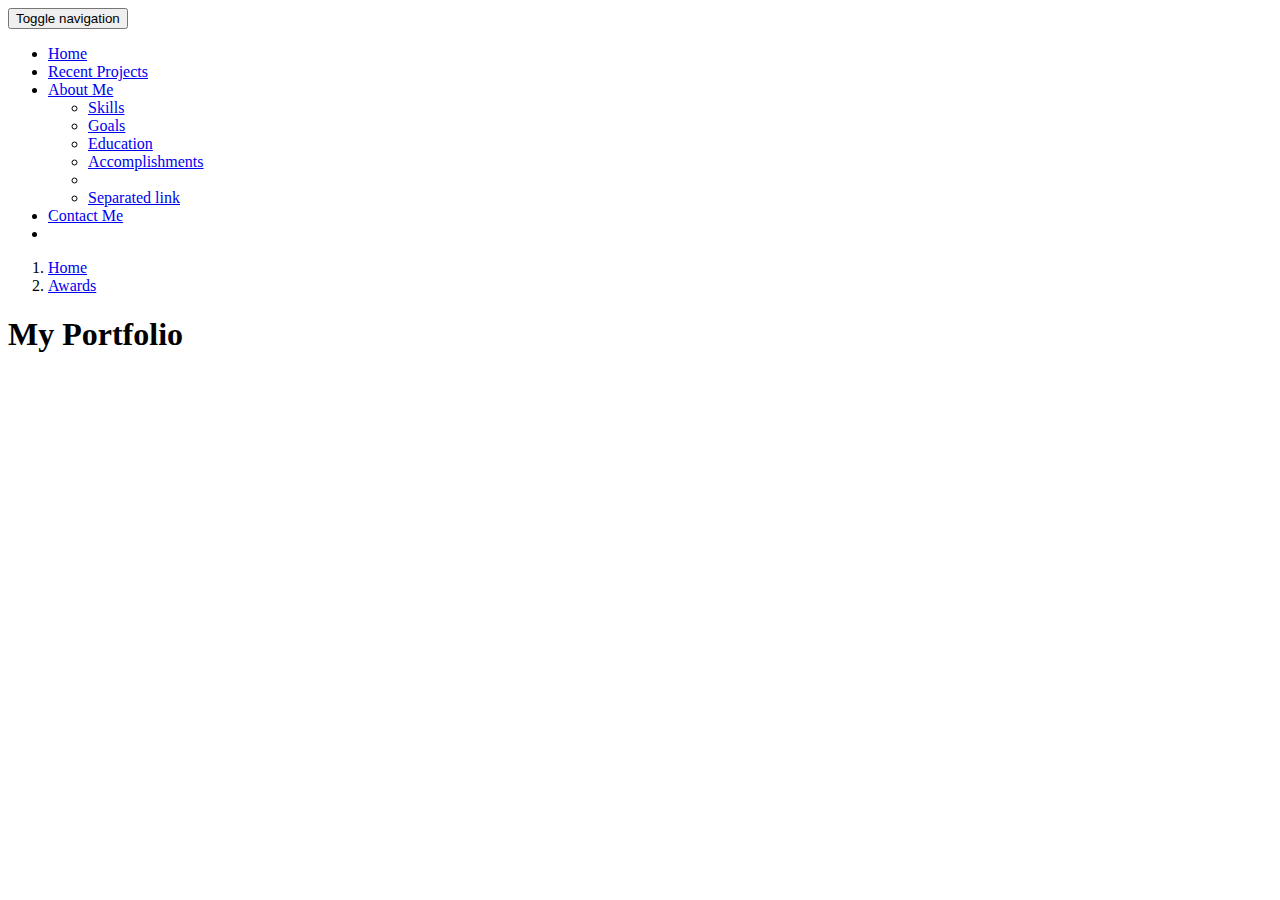
==== awards.html @ e98cfb02 "changed awards to accomplishments" ====
<!DOCTYPE html>
<html lang="en">

<head>
    <meta charset="UTF-8">
    <meta http-equiv="X-UA-Compatible" content="IE=edge">
    <meta name="viewport" content="width=device-width, initial-scale=1">
    <!--css section-->
    <link rel="stylesheet" href="Content/css/bootstrap.min.css">
    <link rel="stylesheet" href="Content/css/bootstrap-theme.min.css">
    <link rel="stylesheet" href="Content/css/font-awesome.min.css">
    <link rel="stylesheet" href="Content/app.css">
    <title>Steele Portfolio</title>

</head>

<body>

    <nav class="navbar navbar-inverse">
        <div class="container-fluid">
            <!-- Brand and toggle get grouped for better mobile display -->
            <div class="navbar-header">
                <button type="button" class="navbar-toggle collapsed" data-toggle="collapse" data-target="#bs-example-navbar-collapse-1"
                aria-expanded="false">
                    <span class="sr-only">Toggle navigation</span>
                    <span class="icon-bar"></span>
                    <span class="icon-bar"></span>
                    <span class="icon-bar"></span>
                </button>
                <a class="navbar-brand" href="#"><i class="fa fa-fort-awesome"></i></a>
            </div>

            <!-- Collect the nav links, forms, and other content for toggling -->
            <div class="collapse navbar-collapse" id="bs-example-navbar-collapse-1">
                <ul class="nav navbar-nav navbar-right">
                    <li><a href="index.html">Home</a></li>
                    <li><a href="projects.html">Recent Projects</a></li>
                    <li class="dropdown">
                        <a href="#" class="dropdown-toggle" data-toggle="dropdown" role="button" aria-haspopup="true" aria-expanded="false">About Me<span class="caret"></span></a>
                        <ul class="dropdown-menu">
                            <li><a href="skills.html">Skills</a></li>
                            <li><a href="goals.html">Goals</a></li>
                            <li><a href="education.html">Education</a></li>
                            <!--<li><a href="work.html">Work History</a></li>-->
                            <li class="active"><a href="awards.html">Accomplishments</a></li>
                            <!--<li><a href="volunteer.html">Volunteer Work</a></li>-->
                            <li role="separator" class="divider"></li>
                            <li><a href="#">Separated link</a></li>
                        </ul>
                    </li>
                    <li><a href="contact.html">Contact Me</a></li>
                    <li role="separator" class="divider"></li>
                </ul>
            </div>
            <!-- /.navbar-collapse -->
        </div>
        <!-- /.container-fluid -->
    </nav>
    <!-- Breadcrumbs -->
    <ol class="breadcrumb">
        <li><a href="index.html">Home</a></li>
        <li class="active"><a href="awards.html">Awards</a></li>
    </ol>
    <main class="container">

        <h1>My Portfolio</h1>
        <main class="container">
        <h2 id="awards"></h2>
        <!--<ul>
            <li id="award1"></li>
            <li id="award2"></li>
            <li id="award3"></li>
            <li id="award4"></li>
            <li id="award5"> </li>
        </ul>-->
        <p id="award1"></p>
        <p id="award2"></p>
        <p id="award3"></p>
        <p id="award4"></p>
        <p id="award5"></p>

    </main>
    <!--javascript section-->
    <script src="scripts/lib/jquery-2.2.0.min.js"></script>
    <script src="scripts/lib/bootstrap.min.js"></script>
    <script src="scripts/app.js"></script>
</body>

</html>
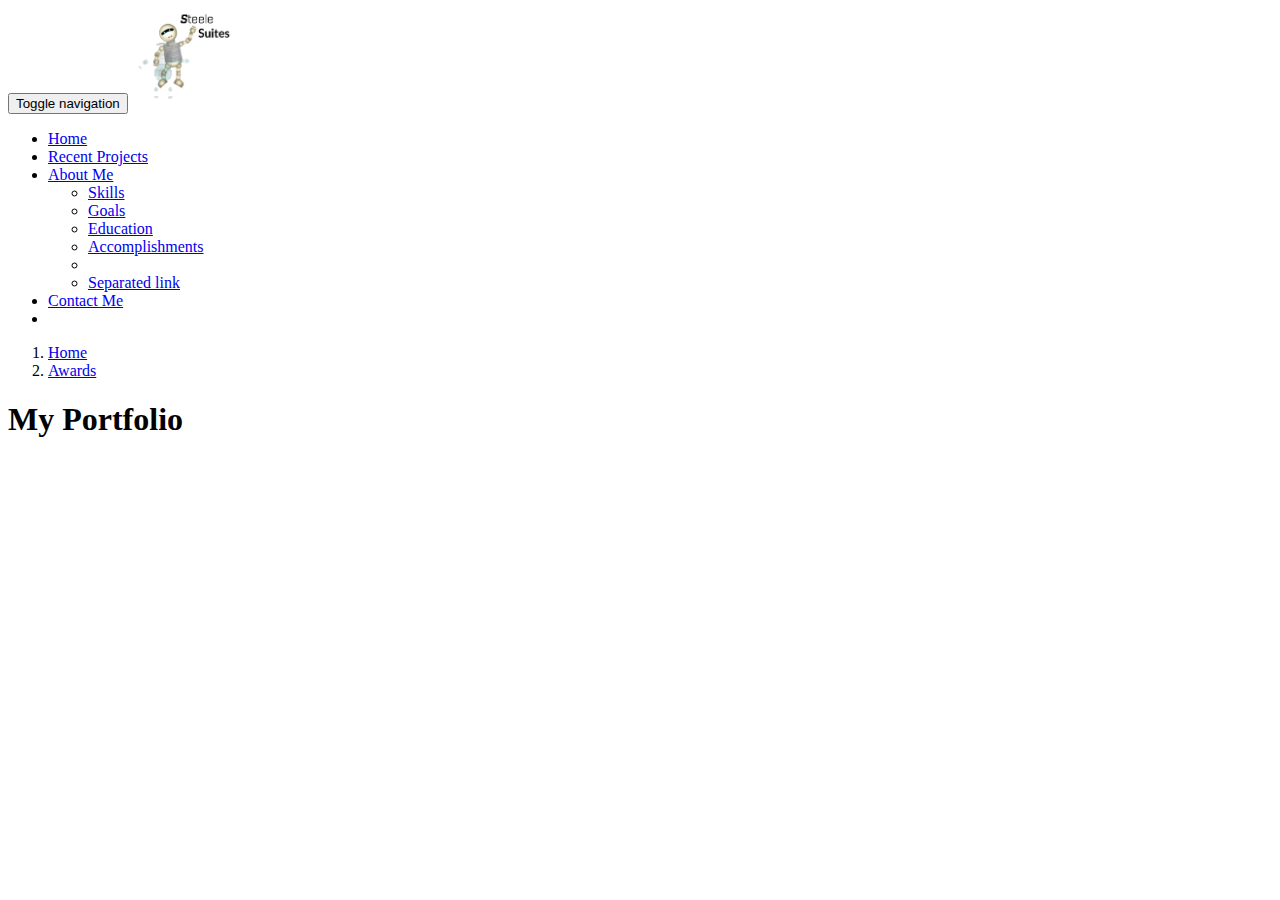
==== commit 534e40be: "fixed size of logo" ====
--- a/awards.html
+++ b/awards.html
@@ -27,7 +27,7 @@
                     <span class="icon-bar"></span>
                     <span class="icon-bar"></span>
                 </button>
-                <a class="navbar-brand" href="#"><i class="fa fa-fort-awesome"></i></a>
+                <a class="navbar-brand nav navbar-left" href="index.html"><img src="images/logo.png" alt="steele suites logo" height="100" width="100"/></i></a>
             </div>
 
             <!-- Collect the nav links, forms, and other content for toggling -->
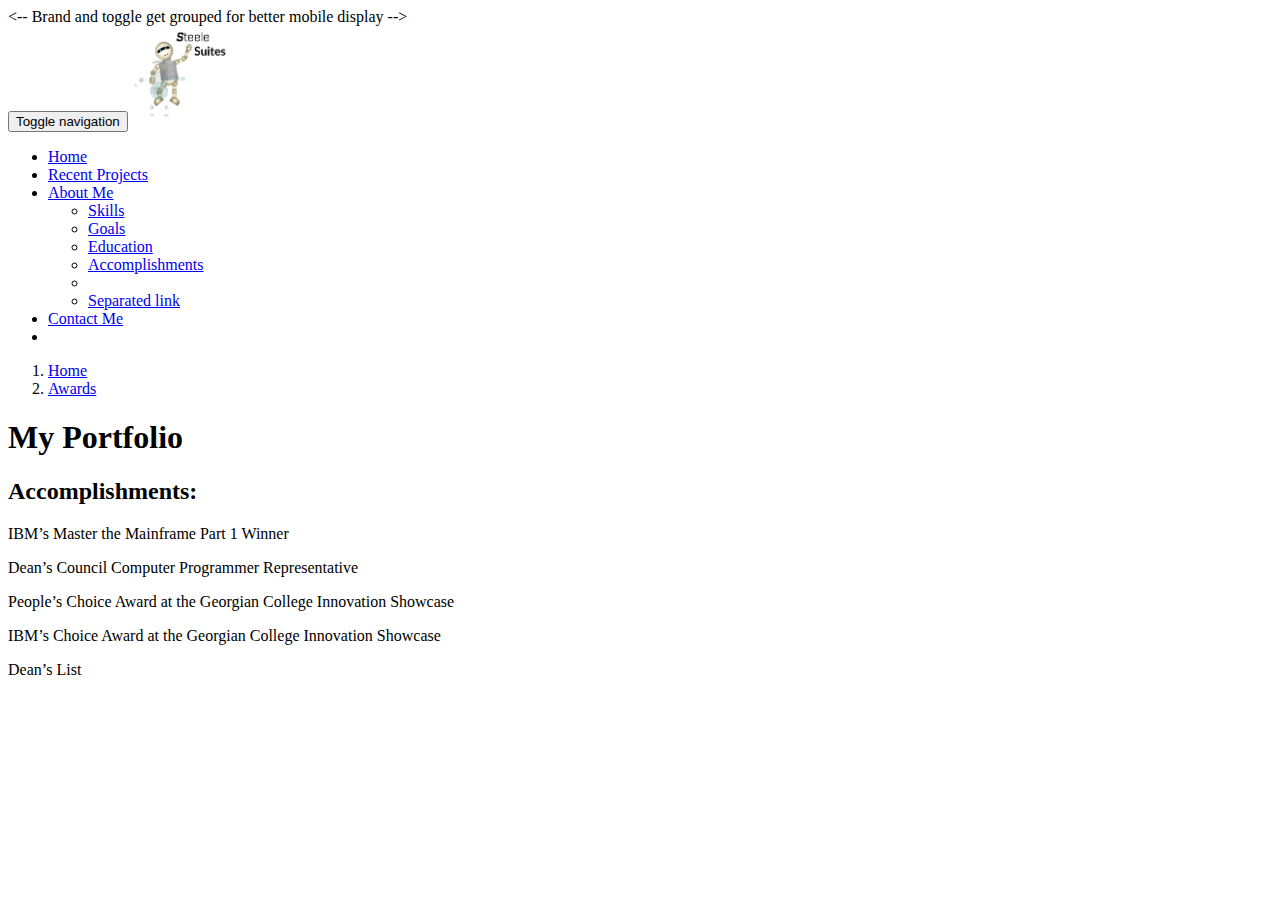
==== commit ec5b9b3d: "fixed inner html" ====
--- a/awards.html
+++ b/awards.html
@@ -1,5 +1,12 @@
 <!DOCTYPE html>
 <html lang="en">
+    
+    <!--
+    Steele Portfolio
+    @author: Mallory Steele
+    Assignment 1
+    
+    -->
 
 <head>
     <meta charset="UTF-8">
@@ -15,47 +22,9 @@
 </head>
 
 <body>
-
-    <nav class="navbar navbar-inverse">
-        <div class="container-fluid">
-            <!-- Brand and toggle get grouped for better mobile display -->
-            <div class="navbar-header">
-                <button type="button" class="navbar-toggle collapsed" data-toggle="collapse" data-target="#bs-example-navbar-collapse-1"
-                aria-expanded="false">
-                    <span class="sr-only">Toggle navigation</span>
-                    <span class="icon-bar"></span>
-                    <span class="icon-bar"></span>
-                    <span class="icon-bar"></span>
-                </button>
-                <a class="navbar-brand nav navbar-left" href="index.html"><img src="images/logo.png" alt="steele suites logo" height="100" width="100"/></i></a>
-            </div>
-
-            <!-- Collect the nav links, forms, and other content for toggling -->
-            <div class="collapse navbar-collapse" id="bs-example-navbar-collapse-1">
-                <ul class="nav navbar-nav navbar-right">
-                    <li><a href="index.html">Home</a></li>
-                    <li><a href="projects.html">Recent Projects</a></li>
-                    <li class="dropdown">
-                        <a href="#" class="dropdown-toggle" data-toggle="dropdown" role="button" aria-haspopup="true" aria-expanded="false">About Me<span class="caret"></span></a>
-                        <ul class="dropdown-menu">
-                            <li><a href="skills.html">Skills</a></li>
-                            <li><a href="goals.html">Goals</a></li>
-                            <li><a href="education.html">Education</a></li>
-                            <!--<li><a href="work.html">Work History</a></li>-->
-                            <li class="active"><a href="awards.html">Accomplishments</a></li>
-                            <!--<li><a href="volunteer.html">Volunteer Work</a></li>-->
-                            <li role="separator" class="divider"></li>
-                            <li><a href="#">Separated link</a></li>
-                        </ul>
-                    </li>
-                    <li><a href="contact.html">Contact Me</a></li>
-                    <li role="separator" class="divider"></li>
-                </ul>
-            </div>
-            <!-- /.navbar-collapse -->
-        </div>
-        <!-- /.container-fluid -->
-    </nav>
+<!--navigation-->
+     <nav class="navbar navbar-inverse" id="global-navigation">
+           </nav>
     <!-- Breadcrumbs -->
     <ol class="breadcrumb">
         <li><a href="index.html">Home</a></li>
@@ -66,13 +35,7 @@
         <h1>My Portfolio</h1>
         <main class="container">
         <h2 id="awards"></h2>
-        <!--<ul>
-            <li id="award1"></li>
-            <li id="award2"></li>
-            <li id="award3"></li>
-            <li id="award4"></li>
-            <li id="award5"> </li>
-        </ul>-->
+        
         <p id="award1"></p>
         <p id="award2"></p>
         <p id="award3"></p>
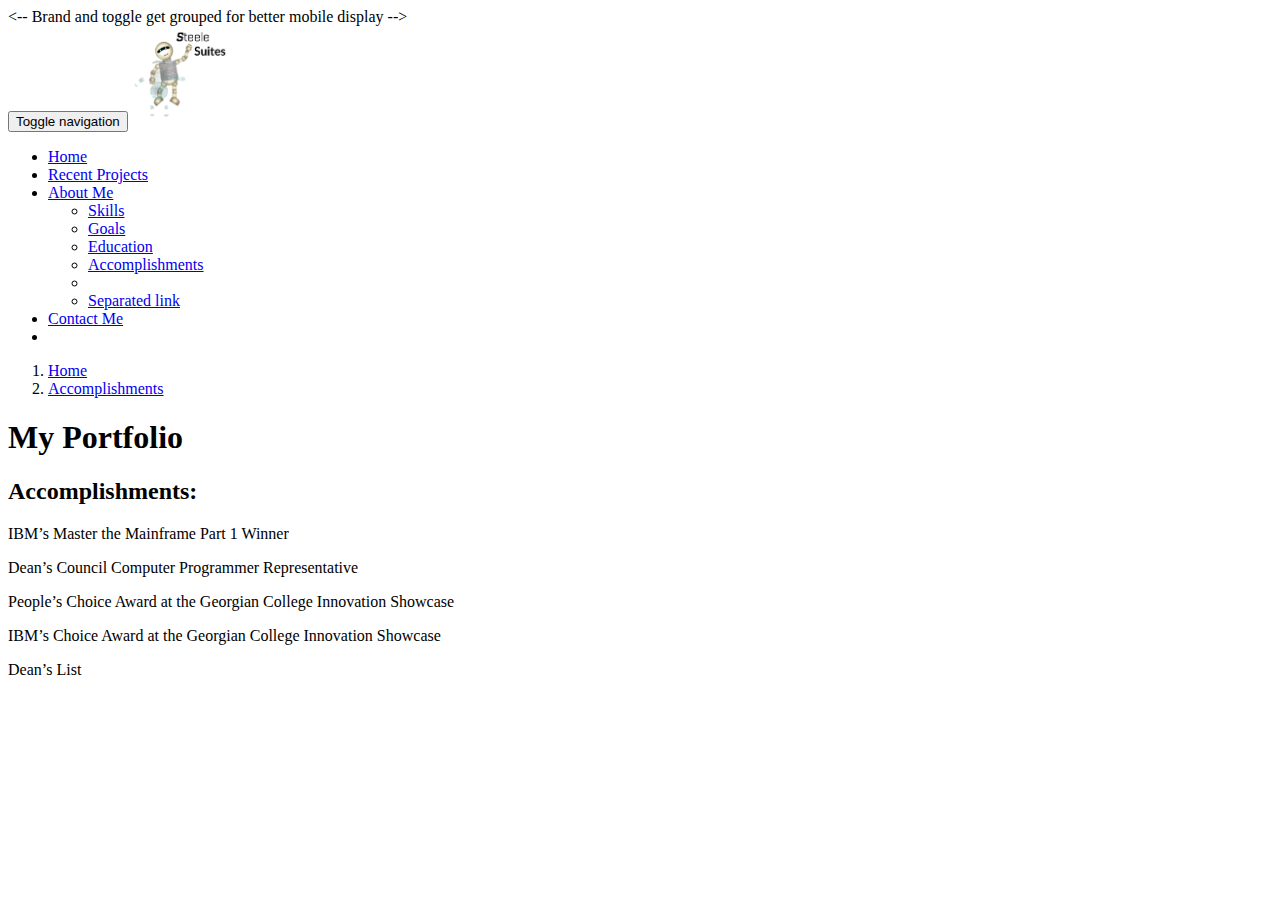
==== commit 34974ee3: "changed awards to accomplishments" ====
--- a/awards.html
+++ b/awards.html
@@ -28,7 +28,7 @@
     <!-- Breadcrumbs -->
     <ol class="breadcrumb">
         <li><a href="index.html">Home</a></li>
-        <li class="active"><a href="awards.html">Awards</a></li>
+        <li class="active"><a href="awards.html">Accomplishments</a></li>
     </ol>
     <main class="container">
 
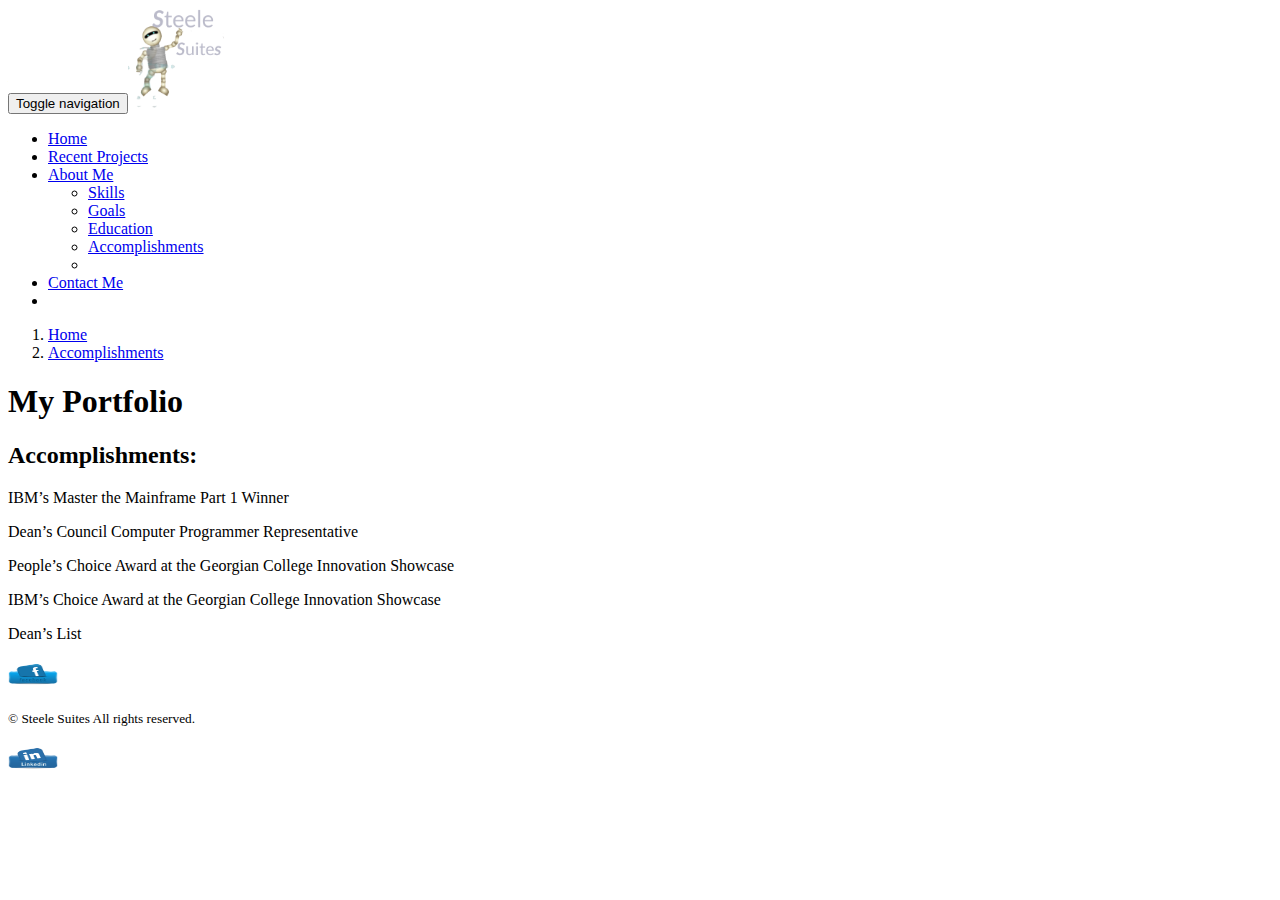
==== commit 9b4dc000: "added svg icons and social media links" ====
--- a/awards.html
+++ b/awards.html
@@ -21,7 +21,7 @@
 
 </head>
 
-<body>
+<body class="container">
 <!--navigation-->
      <nav class="navbar navbar-inverse" id="global-navigation">
            </nav>
@@ -43,6 +43,17 @@
         <p id="award5"></p>
 
     </main>
+    
+    <footer class="row">
+    <p class="social col-md-3">
+        <a href="https://www.facebook.com/webcentricstudio"><img src="./images/facebook.png" alt="Facebook icon" height="30" width="50" /></a>
+    </p>
+    <p class="col-md-6"><small>© Steele Suites All rights reserved.</small></p>
+
+    <p class="social col-md-3">
+        <a href="https://www.linkedin.com/in/mallory-steele-19059688"><img src="./images/linkedin.png" alt="LinkedIn icon" height="30" width="50" /></a>
+    </p>
+</footer>
     <!--javascript section-->
     <script src="scripts/lib/jquery-2.2.0.min.js"></script>
     <script src="scripts/lib/bootstrap.min.js"></script>
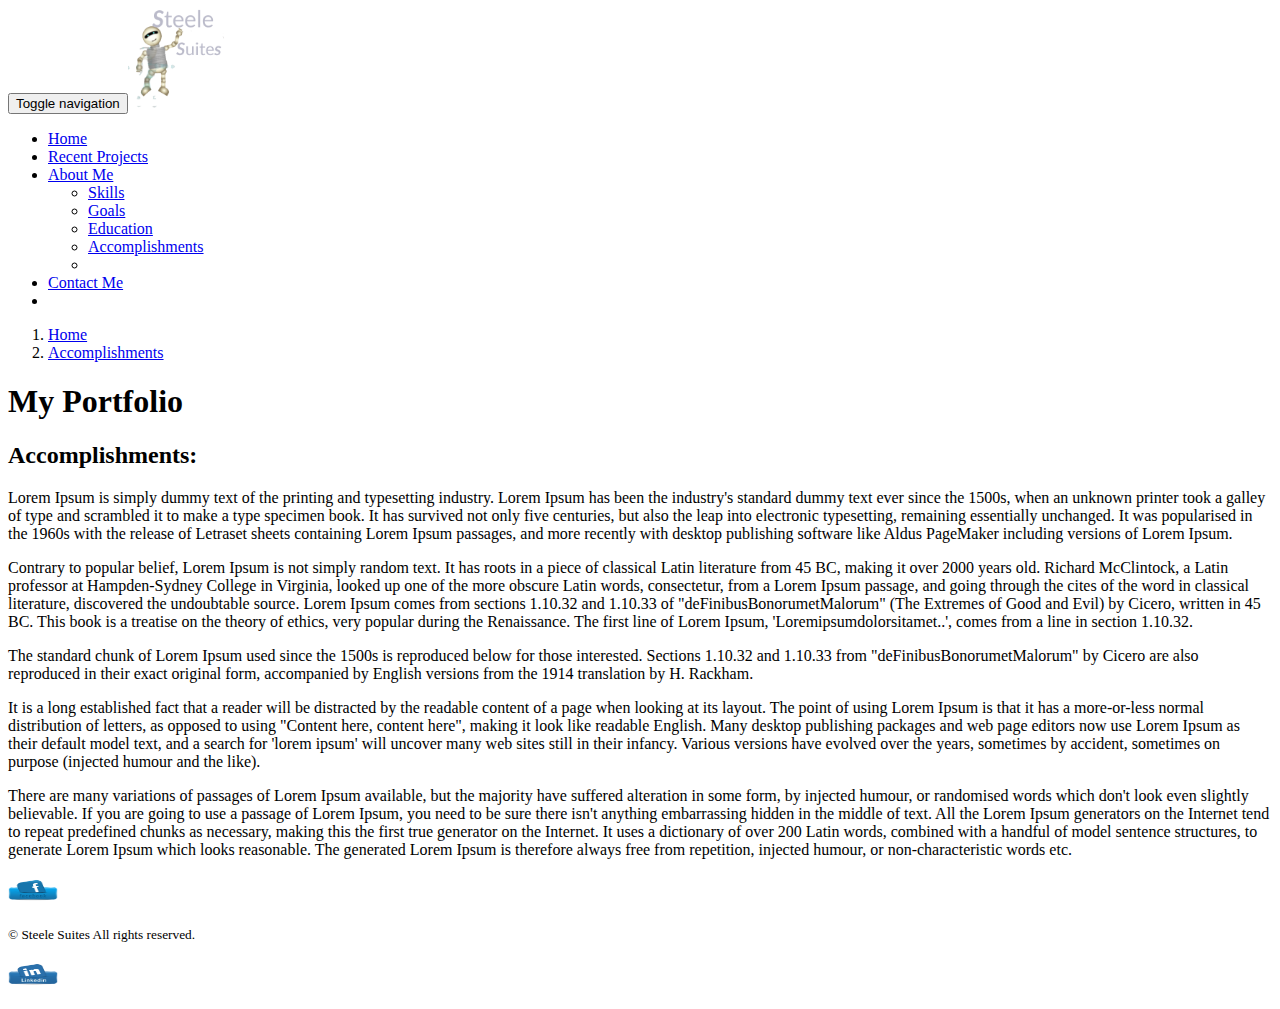
==== commit 3e1a8bc6: "linked ids and js files" ====
--- a/awards.html
+++ b/awards.html
@@ -36,11 +36,11 @@
         <main class="container">
         <h2 id="awards"></h2>
         
-        <p id="award1"></p>
-        <p id="award2"></p>
-        <p id="award3"></p>
-        <p id="award4"></p>
-        <p id="award5"></p>
+        <p id="paragraph1"></p>
+        <p id="paragraph2"></p>
+        <p id="paragraph3"></p>
+        <p id="paragraph4"></p>
+        <p id="paragraph5"></p>
 
     </main>
     
@@ -58,6 +58,7 @@
     <script src="scripts/lib/jquery-2.2.0.min.js"></script>
     <script src="scripts/lib/bootstrap.min.js"></script>
     <script src="scripts/app.js"></script>
+    <script src="scripts/awards.js"></script>
 </body>
 
 </html>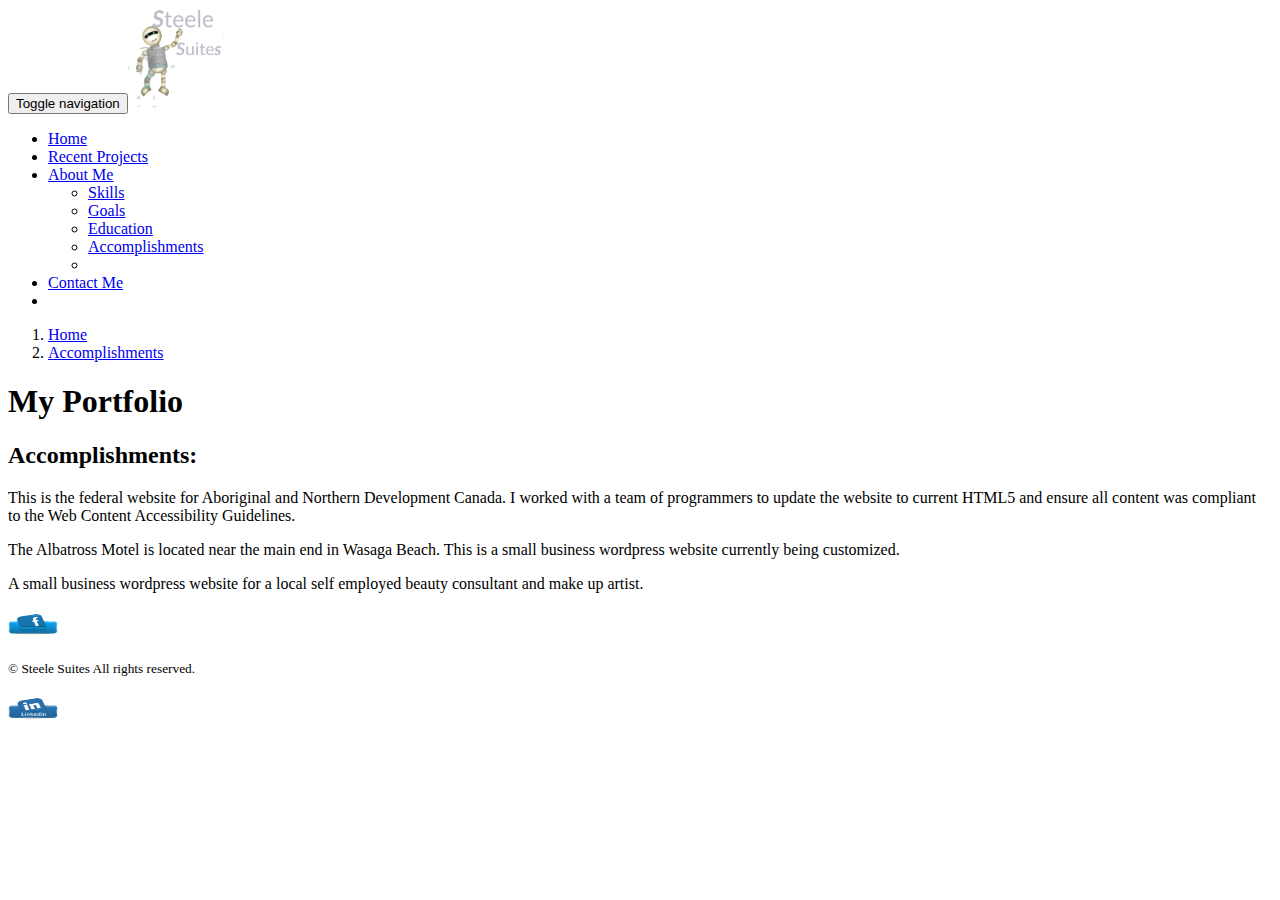
==== commit 15da159e: "awards in json" ====
--- a/awards.html
+++ b/awards.html
@@ -34,7 +34,7 @@
 
         <h1>My Portfolio</h1>
         <main class="container">
-        <h2 id="awards"></h2>
+        <h2 id="awards">Accomplishments</h2>
         
         <p id="paragraph1"></p>
         <p id="paragraph2"></p>
